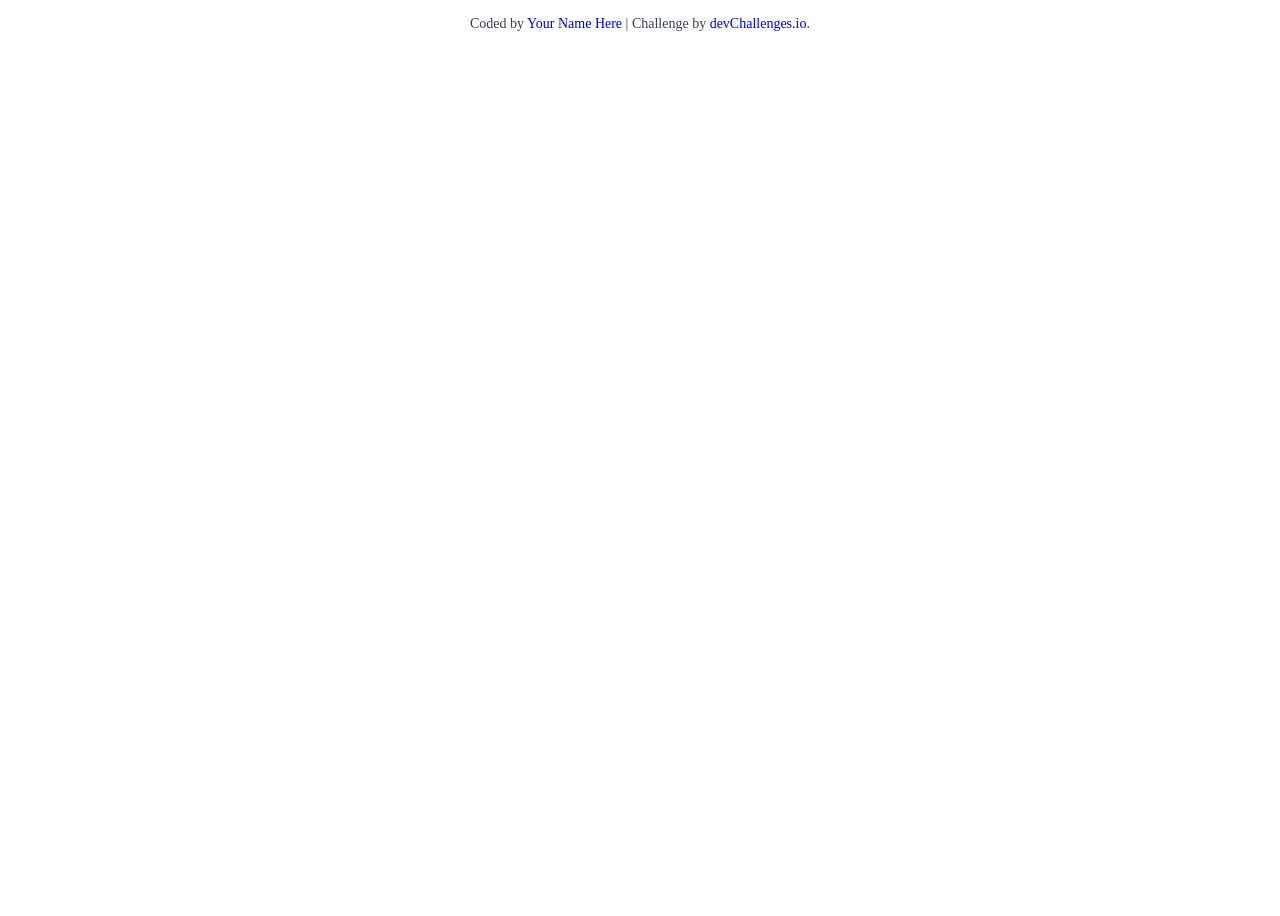
==== FQA/index.html @ 9f4a1f16 "Initial commit" ====
<!DOCTYPE html>
<html lang="en">
  <head>
    <meta charset="UTF-8" />
    <meta name="viewport" content="width=device-width, initial-scale=1.0" />

    <link
      rel="icon"
      href="resources/favicon.ico"
      type="image/x-icon"
      sizes="96x96"
    />

    <title>Simple FAQ | devChallenges.io</title>

    <!--You are welcome to delete these styles or modify them in your own stylesheet -->
    <style>
      * {
        margin: 0;
        padding: 0;
        box-sizing: border-box;
      }

      body {
        height: 100vh;
      }

      .author-info {
        font-size: 14px;
        text-align: center;
        margin-top: 16px;
        color: rgb(55, 65, 81);
      }

      .author-info a {
        text-decoration: none;
      }
    </style>
  </head>
  <body>
    <!-- 
    Frequently Asked Questions
  
    Browse through the most frequently asked questions
  
    How can I track my order?
  
    You can track your order using the following steps
  
    Go to the Order Tracking page.
  
    Enter your order number and email address.
  
    Click on the Track Order button to view the current status of your shipment.
  
    If you encounter any issues, please visit our Help Center.
  
    What is your return policy?
  
    We offer a 30-day return policy on most items. Here are some key points
  
    Items must be in original condition
  
    Unworn, unused, and unwashed.
  
    Include original packaging and tags
  
    All items should be returned with their original packaging and tags.
  
    Proof of purchase
  
    A receipt or proof of purchase is required.
  
    For more detailed information, read our full Return Policy.
  
  -->

    <div class="author-info">
      Coded by <a href="#">Your Name Here</a> | Challenge by
      <a href="https://www.devchallenges.io?ref=challenge" target="_blank"
        >devChallenges.io</a
      >.
    </div>
  </body>
</html>
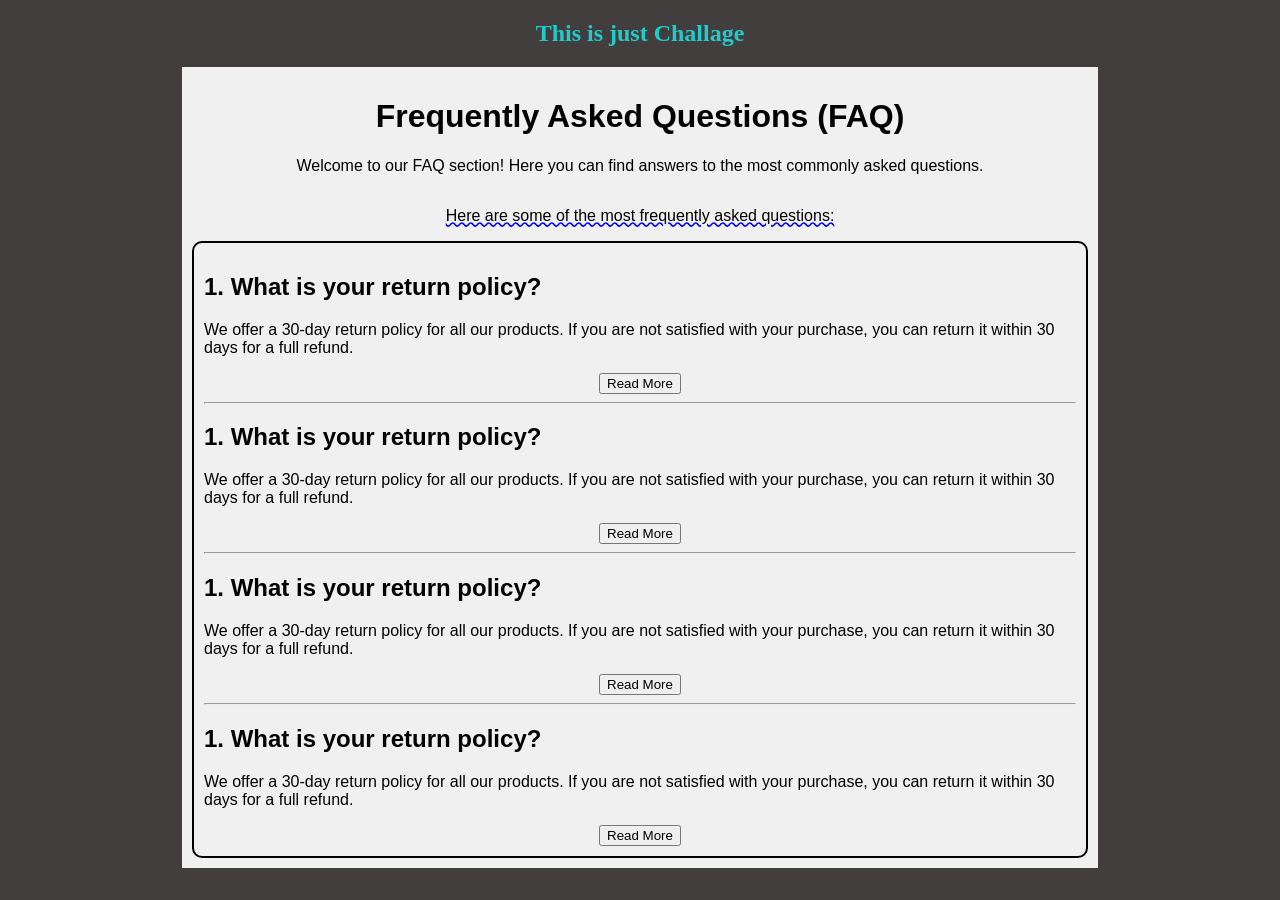
==== commit d848c0c1: "Update index.html" ====
--- a/FQA/index.html
+++ b/FQA/index.html
@@ -1,85 +1,48 @@
 <!DOCTYPE html>
 <html lang="en">
-  <head>
-    <meta charset="UTF-8" />
-    <meta name="viewport" content="width=device-width, initial-scale=1.0" />
+<head>
+  <meta charset="UTF-8">
+  <meta name="viewport" content="width=device-width, initial-scale=1.0">
+  <title>FAQ | Frequently Asked Questions</title>
+  <link rel="stylesheet" href="style.css">
+</head>
+<body >
+  <div><a href="https://devchallenges.io/challenge/simple-faq-challenge"><h2>This is just Challage</h2></a></div>
+  <div class="container">
+  <div class="Header">
+    <h1>Frequently Asked Questions (FAQ)</h1>
+    <p>Welcome to our FAQ section! Here you can find answers to the most commonly asked questions.</p>
+  </div>
+  <div class="FAQ">
+    <p style="text-decoration: underline; text-decoration-style: wavy;
+    text-decoration-color: blue;">Here are some of the most frequently asked questions:</p>
+  </div>
+  <div class="Questions">
+    <section>
+      <h2>1. What is your return policy?</h2>
+      <p>We offer a 30-day return policy for all our products. If you are not satisfied with your purchase, you can return it within 30 days for a full refund.</p>
+      <button class="button">Read More</button>
+    </section>
+    <hr>
+    <section>
+      <h2>1. What is your return policy?</h2>
+      <p>We offer a 30-day return policy for all our products. If you are not satisfied with your purchase, you can return it within 30 days for a full refund.</p>
+            <button class="button">Read More</button>
 
-    <link
-      rel="icon"
-      href="resources/favicon.ico"
-      type="image/x-icon"
-      sizes="96x96"
-    />
-
-    <title>Simple FAQ | devChallenges.io</title>
-
-    <!--You are welcome to delete these styles or modify them in your own stylesheet -->
-    <style>
-      * {
-        margin: 0;
-        padding: 0;
-        box-sizing: border-box;
-      }
-
-      body {
-        height: 100vh;
-      }
-
-      .author-info {
-        font-size: 14px;
-        text-align: center;
-        margin-top: 16px;
-        color: rgb(55, 65, 81);
-      }
-
-      .author-info a {
-        text-decoration: none;
-      }
-    </style>
-  </head>
-  <body>
-    <!-- 
-    Frequently Asked Questions
-  
-    Browse through the most frequently asked questions
-  
-    How can I track my order?
-  
-    You can track your order using the following steps
-  
-    Go to the Order Tracking page.
-  
-    Enter your order number and email address.
-  
-    Click on the Track Order button to view the current status of your shipment.
-  
-    If you encounter any issues, please visit our Help Center.
-  
-    What is your return policy?
-  
-    We offer a 30-day return policy on most items. Here are some key points
-  
-    Items must be in original condition
-  
-    Unworn, unused, and unwashed.
-  
-    Include original packaging and tags
-  
-    All items should be returned with their original packaging and tags.
-  
-    Proof of purchase
-  
-    A receipt or proof of purchase is required.
-  
-    For more detailed information, read our full Return Policy.
-  
-  -->
-
-    <div class="author-info">
-      Coded by <a href="#">Your Name Here</a> | Challenge by
-      <a href="https://www.devchallenges.io?ref=challenge" target="_blank"
-        >devChallenges.io</a
-      >.
-    </div>
-  </body>
-</html>
+    </section>
+    <hr>
+    <section>
+      <h2>1. What is your return policy?</h2>
+      <p>We offer a 30-day return policy for all our products. If you are not satisfied with your purchase, you can return it within 30 days for a full refund.</p>
+      <button class="button">Read More</button>
+    </section>
+    <hr>
+    <section>
+      <h2>1. What is your return policy?</h2>
+      <p>We offer a 30-day return policy for all our products. If you are not satisfied with your purchase, you can return it within 30 days for a full refund.</p>
+      <button class="button">Read More</button>
+    </section>
+  </div>
+  </div>
+</body>
+</html>
--- a/FQA/style.css
+++ b/FQA/style.css
@@ -0,0 +1,59 @@
+body{
+  margin:0;
+  height:100vh;
+    background-color: rgb(67, 62, 62);
+  display:flex;
+  /* justify-content:center;  */
+  flex-direction: column;
+    align-items: center;
+
+}
+a{
+    color: rgb(34, 203, 203);
+    text-decoration: none;
+}
+.container {
+    font-family: Arial, sans-serif;
+    background-color: #f0f0f0;
+    margin: 0;
+    width: 60vw ;
+    display: flex;
+    flex-direction: column;
+    align-items: center;
+    padding: 10px;
+    height: fit-content;
+}
+
+.button{
+    display: block;
+    margin:0px auto;
+}
+.Header {
+    text-align: center;
+}
+
+.Questions {
+    padding: 10px;
+    border: 2px solid black;
+    border-radius: 10px;
+}
+
+@media (max-width: 412px) {
+    .container {
+        width: 80vw;
+    } 
+    
+}
+
+@media (min-width: 413px) and (max-width: 1350px) {
+    .container {
+        width: 70vw;
+    } 
+}
+
+@media (min-width: 1350px) {
+    .container {
+        width: 60vw;
+    } 
+    
+}
